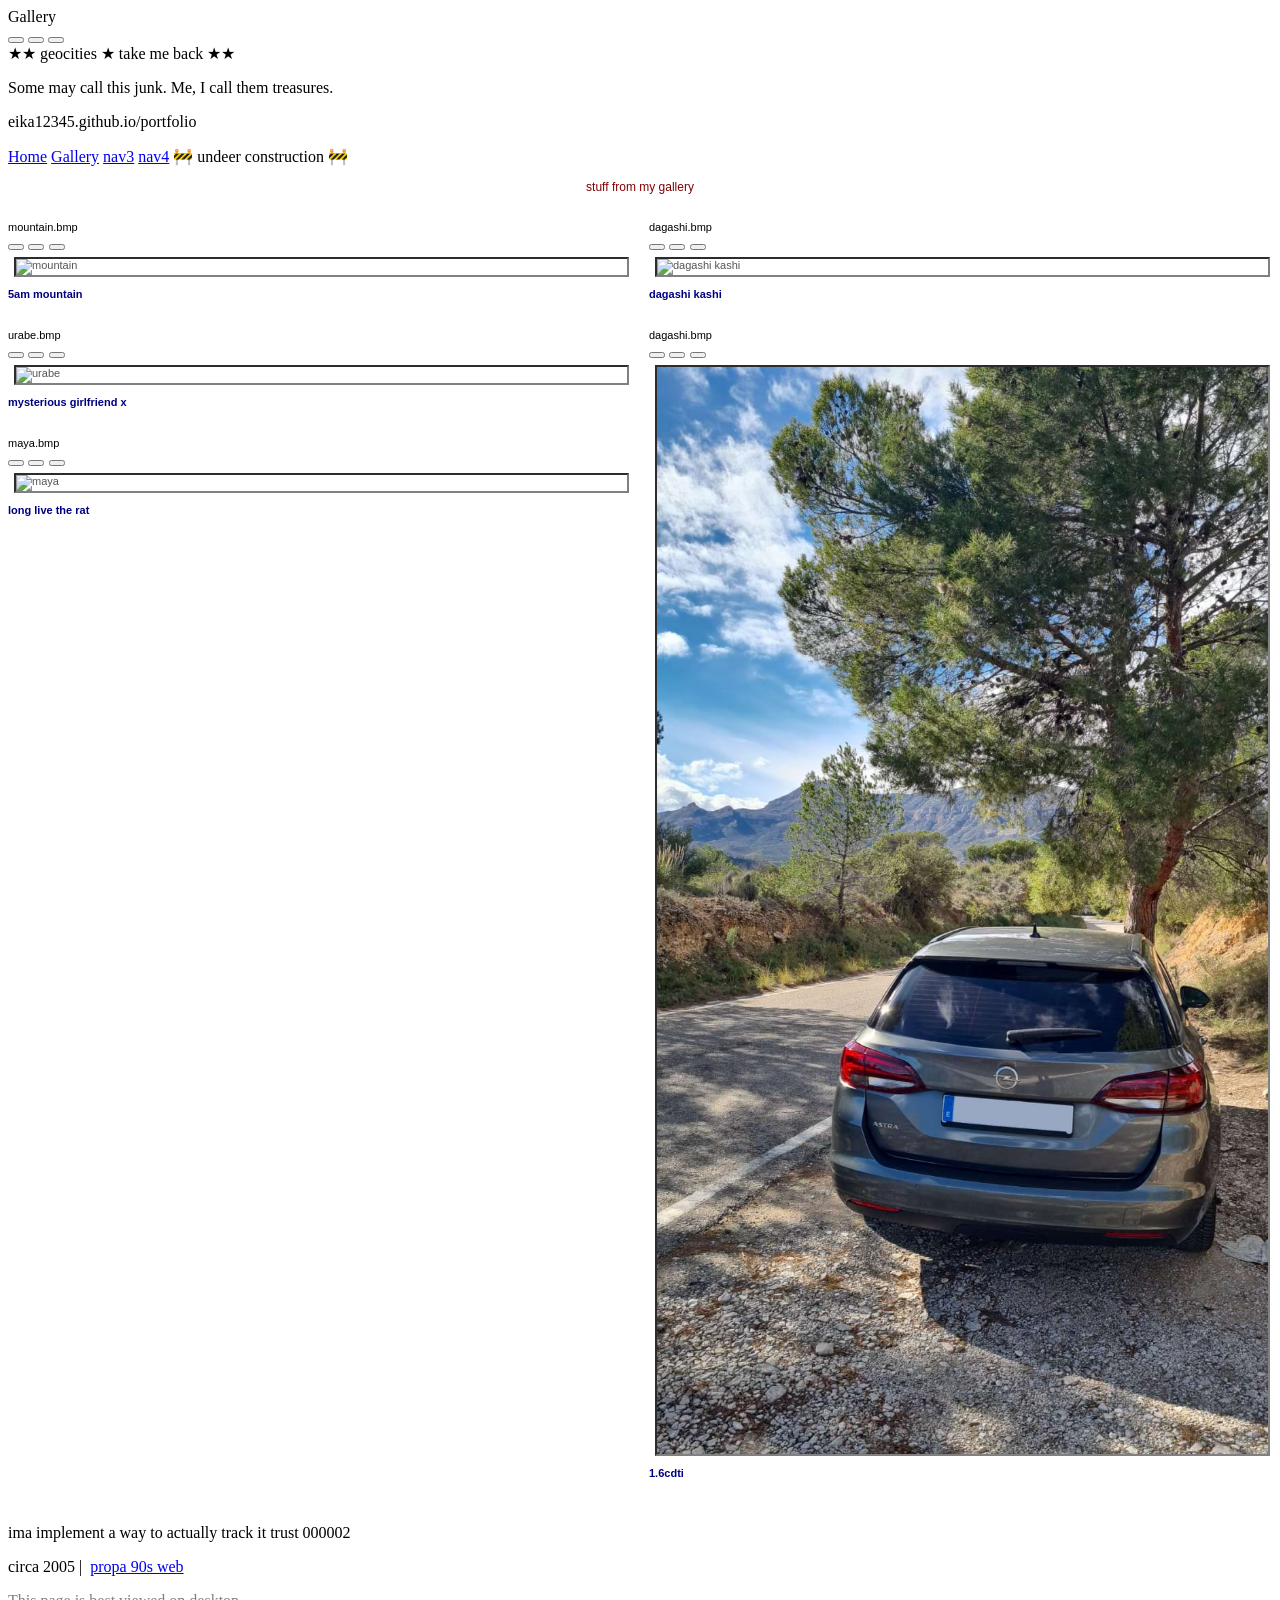
==== gallery.html @ 73859645 "gallery update" ====
<!DOCTYPE html>
<html lang="en">
<head>
  <meta charset="UTF-8">
  <meta name="viewport" content="width=device-width, initial-scale=1.0">
  <title>MAN CATCHERS DIARY - Gallery</title>
  <link rel="stylesheet" href="stylesheet.css">
  <link rel="stylesheet" href="gallery.css">

  <link rel="stylesheet" href="https://unpkg.com/98.css" />

  <link rel="icon" type="image/png" href="favicon.png">
</head>
<body>

<div id="page">

  <!-- windows titlebar -->
  <div class="title-bar" id="titlebar">
  <div class="title-bar-text">Gallery</div>
  <div class="title-bar-controls">
    <button aria-label="Minimize"></button>
    <button aria-label="Maximize"></button>
    <button aria-label="Close"></button>
  </div>
</div>

  <!-- scrolling marquee -->
  <div id="marquee-bar">
    <div id="marquee-inner">
      ★★ geocities ★ take me back ★★
    </div>
  </div>

  <!-- header -->
  <div id="site-header">
    <p id="site-subtitle">Some may call this junk. Me, I call them treasures.</p>
    <p class="blink">eika12345.github.io/portfolio</p>
  </div>

  <!-- navigation -->
  <nav id="nav">
    <a class="nav-btn" href="index.html">Home</a>
    <a class="nav-btn" href="gallery.html">Gallery</a>
    <a class="nav-btn" href="#">nav3</a>
    <a class="nav-btn" href="#">nav4</a>
    <span class="under-construction">🚧 undeer construction 🚧</span>
  </nav>

  <!-- gallery content -->
  <main id="content">

    <p id="gallery-intro">
      stuff from my gallery
    </p>

    <div id="gallery-grid">

      <div class="window photo-window">
        <div class="title-bar">
          <div class="title-bar-text">mountain.bmp</div>
          <div class="title-bar-controls">
            <button aria-label="Minimize"></button>
            <button aria-label="Maximize"></button>
            <button aria-label="Close"></button>
          </div>
        </div>
        <div class="window-body">
          <div class="polaroid-photo">
            <img src="images/mountain.jpeg" alt="mountain">
          </div>
        </div>
        <div class="status-bar">
          <p class="status-bar-field">5am mountain</p>
        </div>
      </div>

      <div class="window photo-window">
        <div class="title-bar">
          <div class="title-bar-text">urabe.bmp</div>
          <div class="title-bar-controls">
            <button aria-label="Minimize"></button>
            <button aria-label="Maximize"></button>
            <button aria-label="Close"></button>
          </div>
        </div>
        <div class="window-body">
          <div class="polaroid-photo">
            <img src="images/urabe.jpeg" alt="urabe">
          </div>
        </div>
        <div class="status-bar">
          <p class="status-bar-field">mysterious girlfriend x</p>
        </div>
      </div>

      <div class="window photo-window">
        <div class="title-bar">
          <div class="title-bar-text">maya.bmp</div>
          <div class="title-bar-controls">
            <button aria-label="Minimize"></button>
            <button aria-label="Maximize"></button>
            <button aria-label="Close"></button>
          </div>
        </div>
        <div class="window-body">
          <div class="polaroid-photo">
            <img src="images/maya.jpeg" alt="maya">
          </div>
        </div>
        <div class="status-bar">
          <p class="status-bar-field">long live the rat</p>
        </div>
      </div>

      <div class="window photo-window">
        <div class="title-bar">
          <div class="title-bar-text">dagashi.bmp</div>
          <div class="title-bar-controls">
            <button aria-label="Minimize"></button>
            <button aria-label="Maximize"></button>
            <button aria-label="Close"></button>
          </div>
        </div>
        <div class="window-body">
          <div class="polaroid-photo">
            <img src="images/dagashi.jpeg" alt="dagashi kashi">
          </div>
        </div>
        <div class="status-bar">
          <p class="status-bar-field">dagashi kashi</p>
        </div>
      </div>

      <div class="window photo-window">
        <div class="title-bar">
          <div class="title-bar-text">dagashi.bmp</div>
          <div class="title-bar-controls">
            <button aria-label="Minimize"></button>
            <button aria-label="Maximize"></button>
            <button aria-label="Close"></button>
          </div>
        </div>
        <div class="window-body">
          <div class="polaroid-photo">
            <img src="images/1.6cdti.jpg" alt="opel">
          </div>
        </div>
        <div class="status-bar">
          <p class="status-bar-field">1.6cdti</p>
        </div>
      </div>

    </div>

  </main>

  <!-- footer -->
  <footer id="site-footer">
    <p>
      ima implement a way to actually track it trust  <span class="hit-counter">000002</span>
    </p>
    <p style="margin-top: 6px;">
      circa 2005 |&nbsp;
      <a href="https://eika12345.github.io/windows-98/">propa 90s web</a>
    </p>
    <p style="margin-top: 6px; color: #808080;">
      This page is best viewed on desktop
    </p>
  </footer>

</div>

</body>
</html>
---- gallery.css ----
#gallery-intro {
  font-family: Arial, sans-serif;
  font-size: 12px;
  color: #800000;
  text-align: center;
  margin-bottom: 24px;
  line-height: 1.6;
}

#gallery-grid {
  column-count: 2;
  column-gap: 18px;
}

/* each photo is its own 98.css "window" */
.photo-window {
  font-family: Arial, sans-serif;
  break-inside: avoid;
  display: inline-block;
  width: 100%;
  margin-bottom: 18px;
}

.photo-window .title-bar {
  cursor: default;
}

.photo-window .title-bar-text {
  font-size: 11px;
  overflow: hidden;
  text-overflow: ellipsis;
  white-space: nowrap;
}

.photo-window .window-body {
  margin: 6px;
}

.polaroid-photo {
  width: 100%;
  border: 2px inset #808080;
  display: flex;
  align-items: center;
  justify-content: center;
  font-family: Arial, sans-serif;
  font-size: 11px;
  color: #555;
  overflow: hidden;
}

.polaroid-photo img {
  width: 100%;
  height: auto;
  display: block;
  margin: 0;
}

/* status bar along the bottom of each window doubles as the caption */
.photo-window .status-bar {
  margin-top: 0;
}

.photo-window .status-bar-field {
  font-size: 11px;
  color: #000080;
  font-weight: bold;
}

@media (max-width: 480px) {
  #gallery-grid {
    column-count: 1;
  }
}
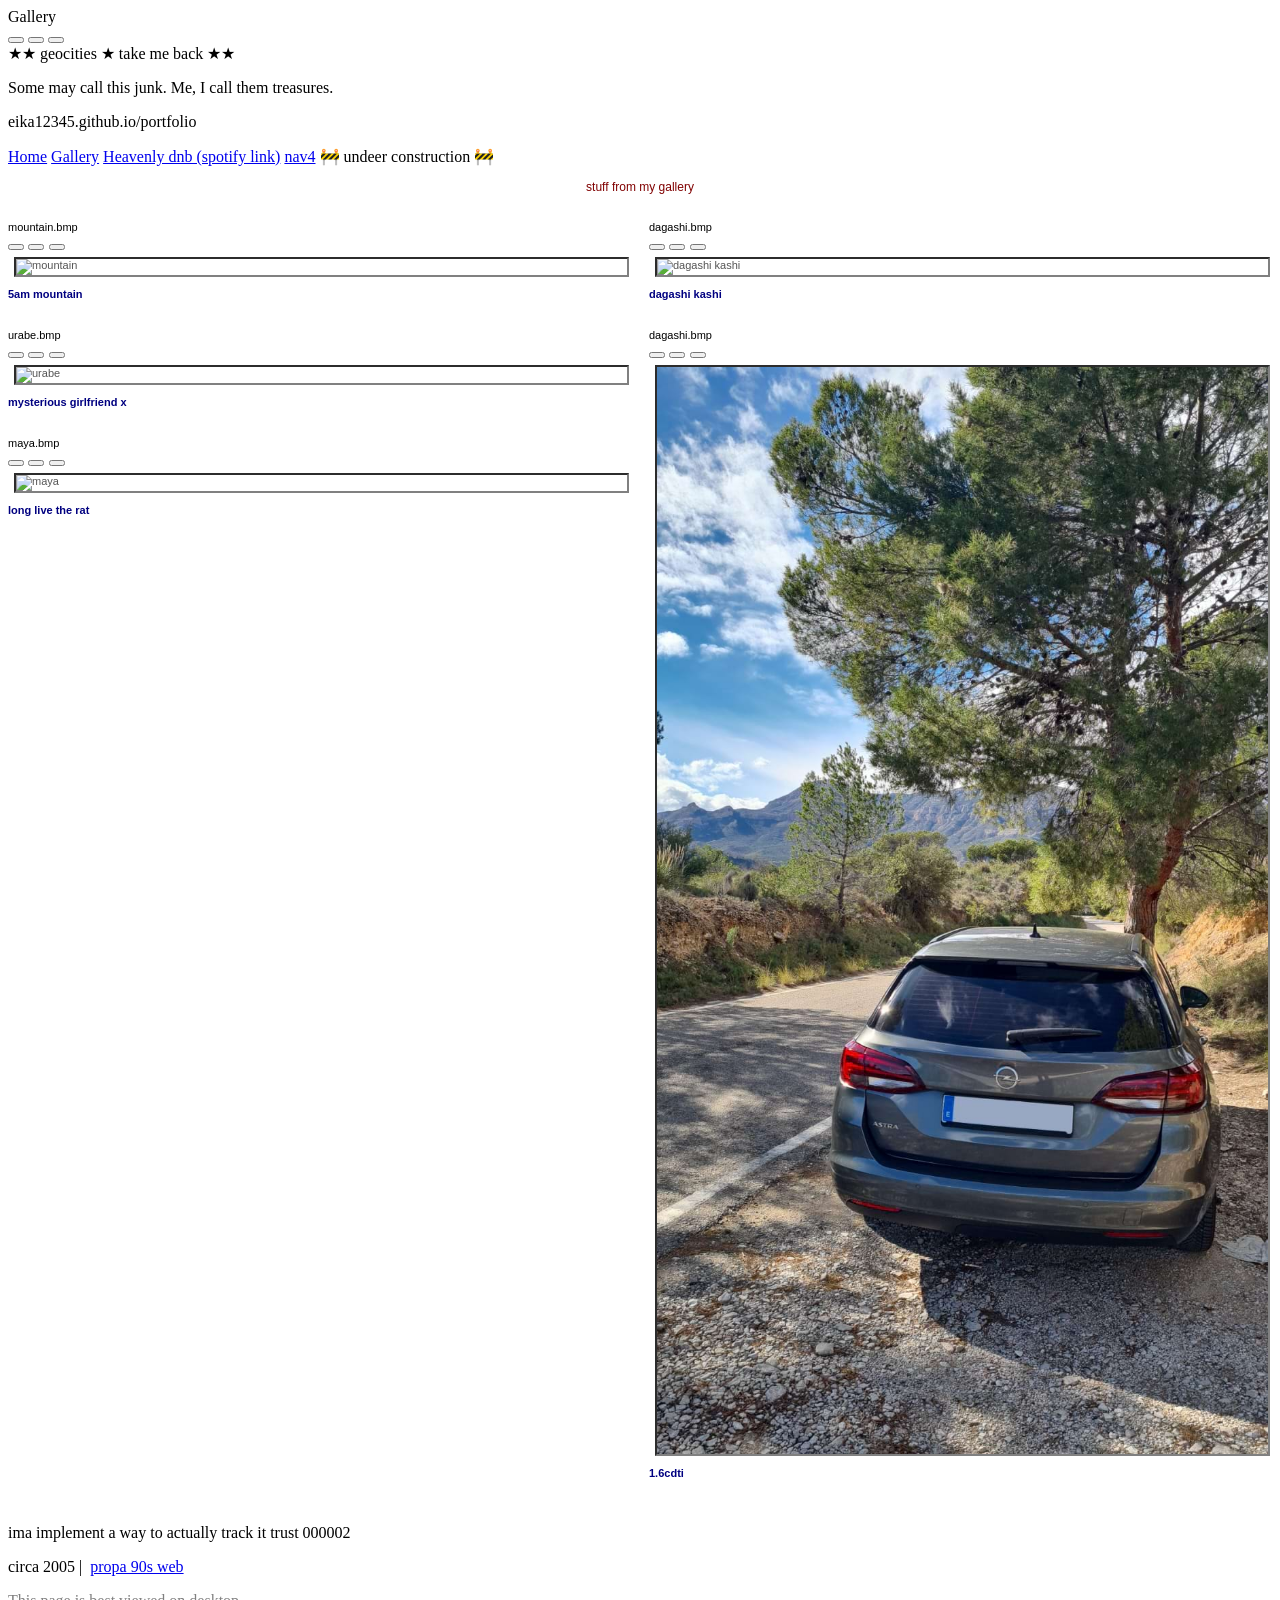
==== commit 0c5b5403: "gallery nav fix" ====
--- a/gallery.html
+++ b/gallery.html
@@ -42,7 +42,7 @@
   <nav id="nav">
     <a class="nav-btn" href="index.html">Home</a>
     <a class="nav-btn" href="gallery.html">Gallery</a>
-    <a class="nav-btn" href="#">nav3</a>
+    <a class="nav-btn" href="https://open.spotify.com/playlist/4bAnjmeCV11FUV1XMET7eQ">Heavenly dnb (spotify link)</a>
     <a class="nav-btn" href="#">nav4</a>
     <span class="under-construction">🚧 undeer construction 🚧</span>
   </nav>
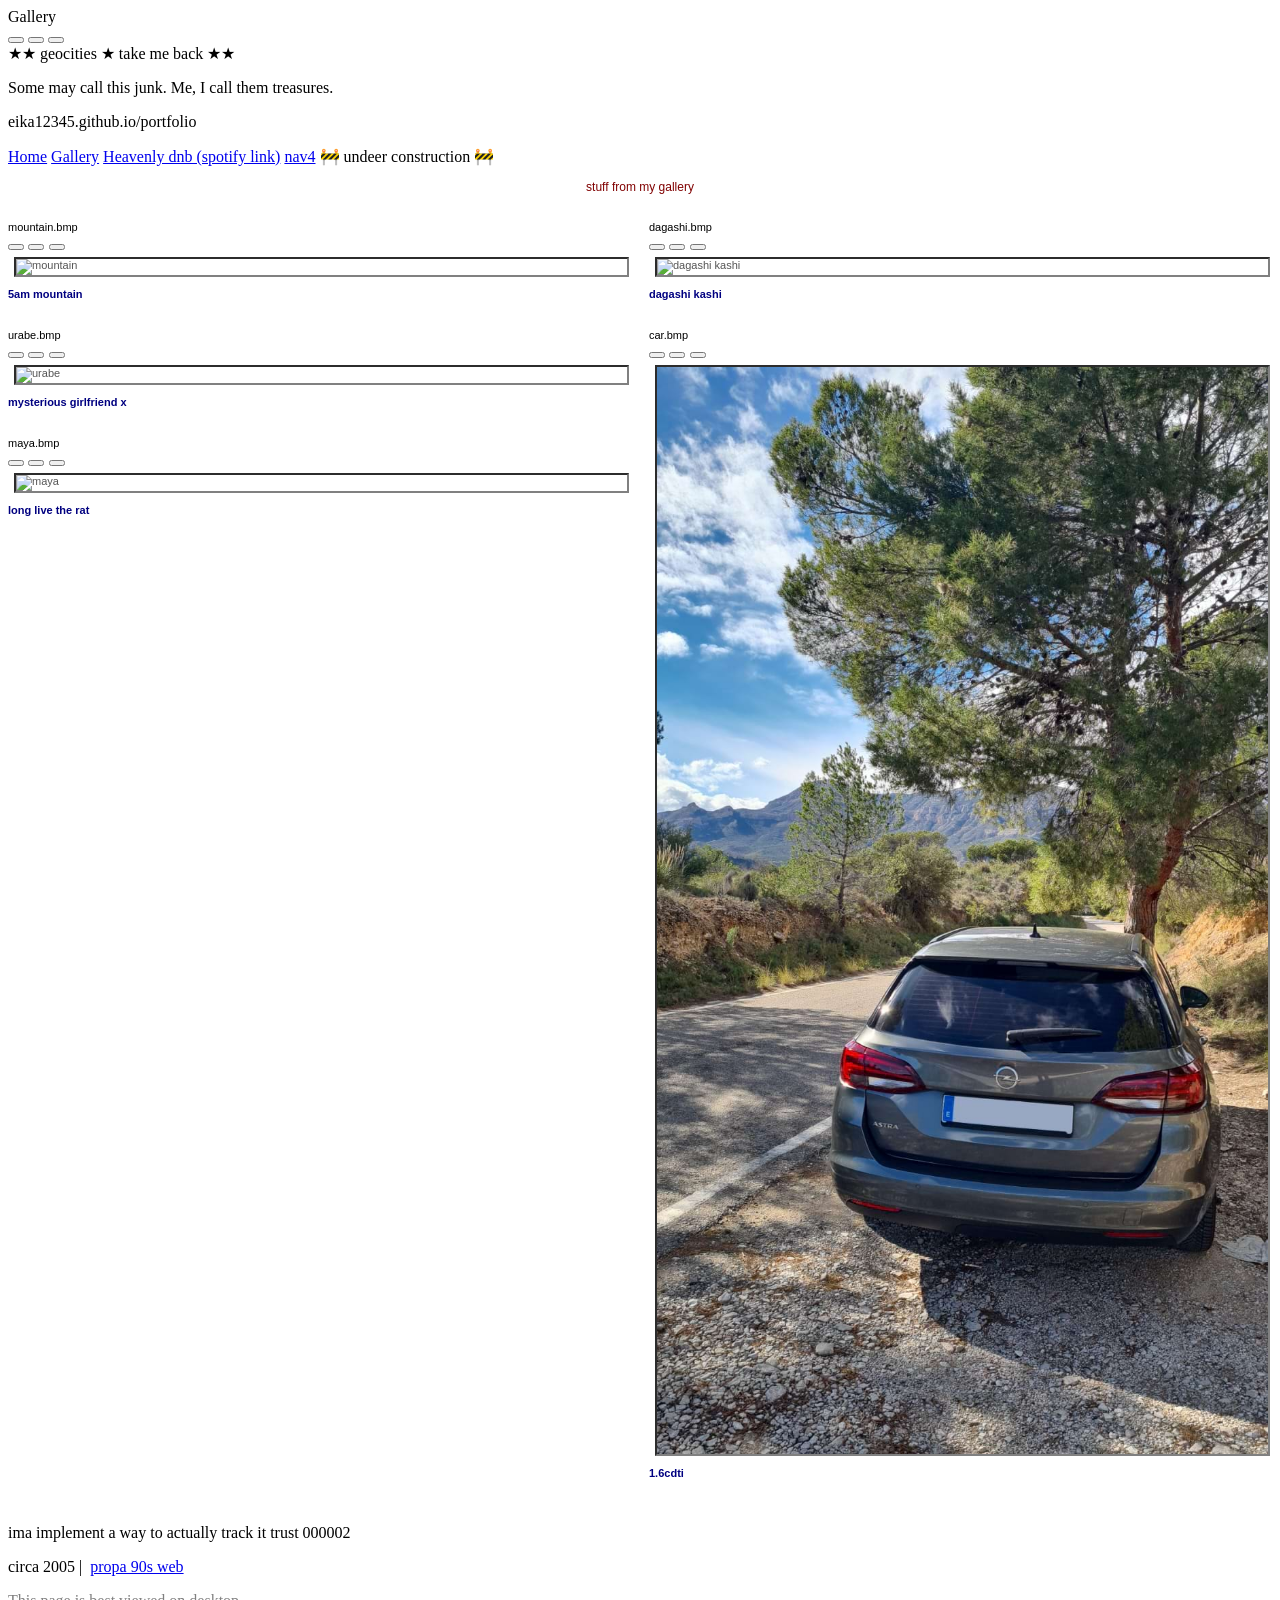
==== commit 01d7a434: "car" ====
--- a/gallery.html
+++ b/gallery.html
@@ -134,7 +134,7 @@
 
       <div class="window photo-window">
         <div class="title-bar">
-          <div class="title-bar-text">dagashi.bmp</div>
+          <div class="title-bar-text">car.bmp</div>
           <div class="title-bar-controls">
             <button aria-label="Minimize"></button>
             <button aria-label="Maximize"></button>
